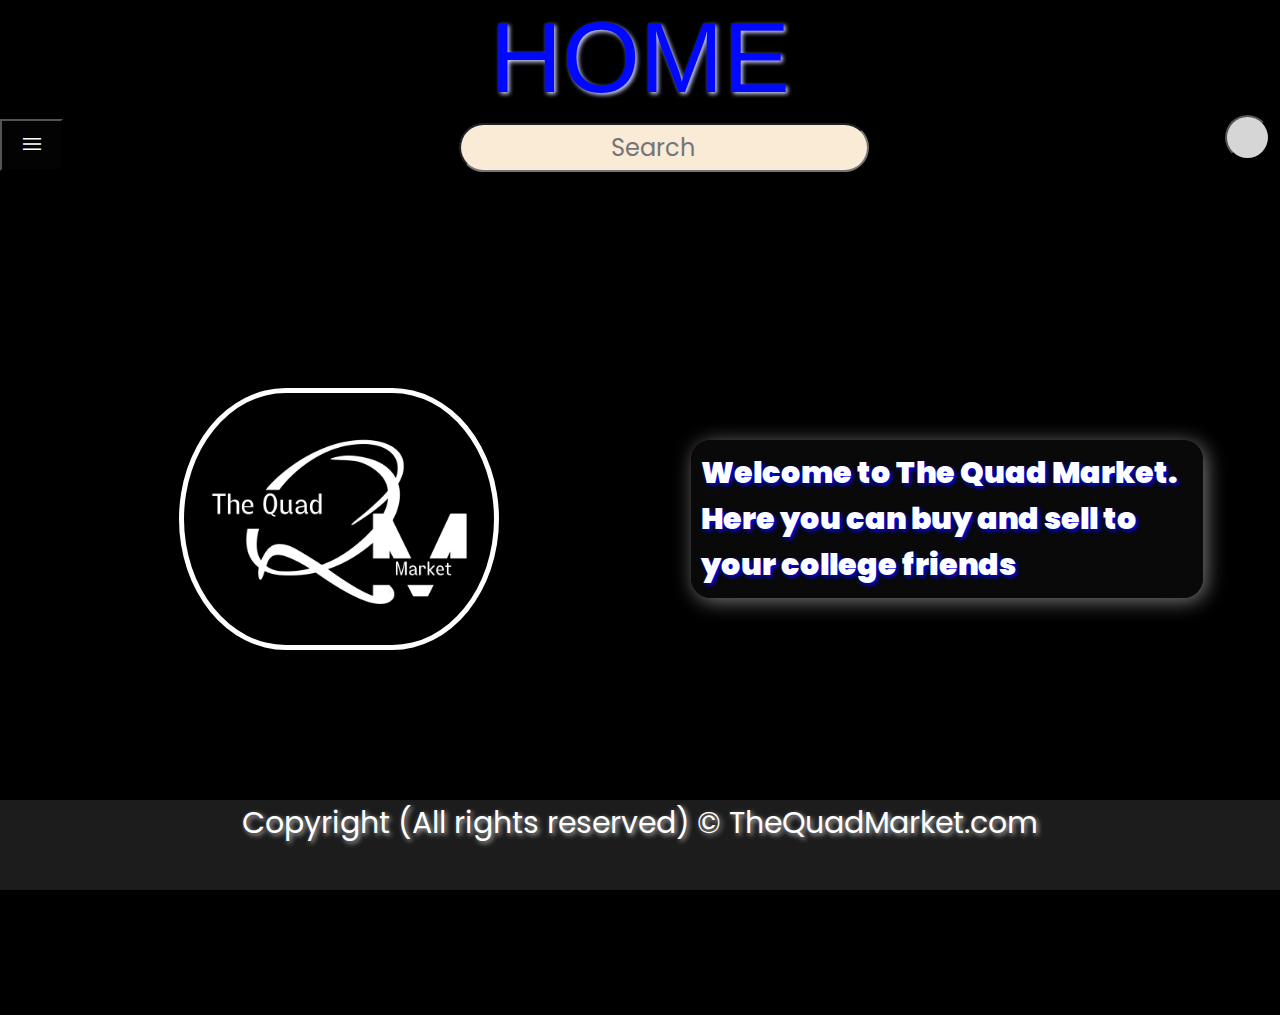
==== index.html @ bf9d8c2d "Deploying web development project on github" ====
<!DOCTYPE html>
<html lang="en">

<head>
    <meta charset="UTF-8">
    <meta http-equiv="X-UA-Compatible" content="IE=edge">
    <meta name="viewport" content="width=device-width, initial-scale=1.0">
    <title>HOME</title>
    <link rel="preconnect" href="https://fonts.googleapis.com">
    <link rel="preconnect" href="https://fonts.gstatic.com" crossorigin>
    <link href="https://fonts.googleapis.com/css2?family=Poppins:wght@200&display=swap" rel="stylesheet">
    <link rel="stylesheet"
        href="https://fonts.googleapis.com/css2?family=Material+Symbols+Outlined:opsz,wght,FILL,GRAD@20..48,100..700,0..1,-50..200" />
    <style>
        @import url('https://fonts.googleapis.com/css2?family=Cookie&display=swap');

        *,
        *::before,
        *::after {
            margin: 0;
            padding: 0;
            font-family: 'Poppins', 'sans-serif';
            box-sizing: border-box;
        }

        body {
            overflow: hidden;
            background-color: rgb(0, 0, 0);
            background-image: url("bc.jpg");
            background-size: cover;
            background-repeat: no-repeat;
            z-index: 1;
        }

        .material-symbols-outlined {
            font-variation-settings:
                'FILL' 0,
                'wght' 400,
                'GRAD' 0,
                'opsz' 48
        }

        .material-symbols-outlined.inc {
            font-size: 20vw;
            color: rgb(200, 200, 200);
            cursor: pointer;
        }

        .container {
            display: grid;
            height: 100vh;
            width: 100vw;
            grid-template-columns: repeat(8, 1fr);
            grid-template-rows: minmax(20px, 7vh) repeat(4, 1fr);
            overflow: hidden;
        }

        .top {
            grid-row: 1/1;
            grid-column: 1/-1;
            background-color: rgb(0, 0, 0);
            /* border: solid white 2px; */
            position: sticky;
            top: 0px;
            height: fit-content;
            z-index: 999;
        }

        .navigation {
            grid-row: 2/-1;
            grid-column: 1/3;
            background-color: black;
            font-size: 2rem;
            padding-left: 2vw;
            padding-top: 1vh;

            color: white;
            opacity: 0.9;
            z-index: 10;


        }

        .search {
            width: 40vw;
            min-height: 5vh;
            display: inline-block;
            border-radius: 5px;
            margin-left: 30vw;
        }

        .search input {
            /* display: inline-block; */
            width: 80%;
            background-color: antiquewhite;
            text-align: center;
            padding: 5px;
            color: black;
            border-radius: 50px;
            font-size: 1.5rem;
            margin: 0.5rem;


        }


        .main {
            grid-column: 1/-1;
            grid-row: 2/-1;
            /* background-color: black; */
            display: flex;
            overflow-x: hidden;
            overflow-y: scroll;
            justify-content: center;
            align-items: center;
            flex-wrap: wrap;
            padding-bottom: 50px;
            z-index: 9;

        }



        img {
            border-radius: 5px;
        }



        .ac {
            /* display: inline-block; */
            float: right;
            width: 5vh;
            height: 5vh;
            background-color: hsl(0, 0%, 84%);
            border-radius: 50%;
            margin-right: 10px;
        }

        .ac:hover {
            background-color: gray;
            cursor: pointer;
        }

        ul {
            list-style-type: none;
            display: flex;
            flex-direction: column;
            justify-content: space-evenly;
            height: 80%;
        }

        a {
            text-decoration: none;
            color: white;
        }

        li {
            color: rgb(200, 200, 200);
            font-weight: 200;
        }

        .log-in {
            background-image: linear-gradient(to right, rgb(41, 161, 41) 0%, rgb(41, 161, 41) 30%, rgb(5,5,5) 30%, rgb(5,5,5) 100%);
        }
        .sign-up {
            background-image: linear-gradient(to right, rgb(0,187,255) 0%, rgb(0,187,255) 40%, rgb(5,5,5) 40%, rgb(5,5,5) 100%);
        }
        li:hover {
            background-color: rgb(20, 20, 20);
            color: white;
            cursor: pointer;
            border-radius: 2%;

        }

        li:active {
            background-color: #50717b;
        }

        .fmenu {
            height: 100%;
            width: 7vh;
            background-color: rgb(3, 3, 3);
            color: white;
            font-size: 2rem;
            cursor: pointer;
        }


        ::-webkit-scrollbar {
            width: 10px;
        }

        /* Track */
        ::-webkit-scrollbar-track {
            background: black;
        }

        /* Handle */
        ::-webkit-scrollbar-thumb {
            background: #888;
        }

        /* Handle on hover */
        ::-webkit-scrollbar-thumb:hover {
            background: #555;
        }



        .logo {
            background-color: rgba(245, 245, 245, 0);
            width: 25vw;
            margin-left: 8vw;
            margin-top: 15vh;
            border-radius: 40% 40% 40% 40%/60% 60% 60% 60%;
            padding: 10px;
            border: 5px solid white;
            transition: 1s;
        }

        .quote {
            background-color: rgba(10, 10, 10, 0.9);
            margin-left: 15vw;
            height: fit-content;
            width: 40vw;
            margin-top: 15vh;
            border-radius: 20px;
            padding: 10px;
            box-shadow: 3px 3px 20px rgb(123, 122, 122);
            font-size: 30px;
            font-weight: 1000;
            text-shadow: 2px 2px 4px rgb(0, 8, 255);
            color: white;
            transition: 1s;
        }

        .heading {
            /* background-color: black; */
            /* color: white; */
            font-size: 100px;
            text-align: center;
            text-shadow: 2px 2px 4px rgb(209, 211, 255);
            color: rgb(0, 8, 255);
            font-family: 'Algerian', sans-serif;
            /* background-image: url("bc.jpg"); */
            background-size: contain;
            background-repeat: repeat-x;
            box-shadow: 2px 2px 50px rgb(255, 255, 255);
        }


        .quote:hover {
            transform: scale(1.2);
            box-shadow: 3px 3px 20px rgb(0, 8, 255);
        }

        .logo:hover {
            transform: scale(1.1);
            box-shadow: 3px 3px 20px rgb(0, 8, 255);
        }

        .footer {
            height: 10vh;
            background-color: rgba(100, 95, 95, 0.292);

            color: rgb(255, 255, 255);
            text-align: center;
            font-family: 'Cookie', sans-serif;
            font-size: 30px;
            text-shadow: 2px 2px 5px rgba(255, 255, 255, 0.692);
            width: 100%;
        }

        /* #img2 {
            float: right;
            margin-right: 1vw;
            height: 5vh;
            width: 2.5vw;
        } */
        @media (max-width: 1200px) {

            .material-symbols-outlined.inc {
                font-size: 200px;
                color: rgb(200, 200, 200);
                cursor: pointer;
            }

            .search button {
                width: 20px;
            }

            .main {
                grid-column: 1/-1;
                padding: 20px;
                overflow: scroll;
            }

            .navigation {
                grid-column: 1/8;
            }

            .logo {
                display: block;
                width: 50vw;
                margin-top: 5vh;
                margin-left: auto;
                margin-right: auto;
                background-color: rgba(245, 245, 245, 0);
                margin-top: 15px;
                border-radius: 40% 40% 40% 40%/60% 60% 60% 60%;
                padding: 10px;
                border: 5px solid white;
                transition: 1s;
            }

            .quote {
                background-color: rgba(10, 10, 10, 0.9);
                display: block;
                margin-left: auto;
                margin-right: auto;
                width: 75vw;
                margin-top: 15px;
                border-radius: 20px;
                padding: 10px;
                box-shadow: 3px 3px 20px rgb(123, 122, 122);
                font-weight: 1000;
                text-shadow: 2px 2px 4px rgb(0, 8, 255);
                color: white;
                transition: 1s;
            }

            .footer {
                height: 10vh;
                background-color: rgba(100, 95, 95, 0.292);

                color: rgb(255, 255, 255);
                text-align: center;
                font-family: 'Cookie', sans-serif;
                text-shadow: 2px 2px 5px rgba(255, 255, 255, 0.692);
                width: 100vw;
            }
        }

        @media (max-width:650px) {

            .quote,
            .footer {
                font-size: 18px;
            }
        }
    </style>
</head>

<body>

    <div class="heading">
        HOME
    </div>

    <div class="container">

        <div class="top">
            <button class="fmenu" onclick="fold()"><span class="material-symbols-outlined">menu</span></button>
            <div class="search">
                <input type="search" placeholder="Search" id="search" oninput="search()">
                <!-- <button type="submit" onclick="search()">🔎</button> -->
            </div>
            <button class="ac"></button>
            <!-- <a href="cart.html"><img src="cart.png"  alt="cart" id="img2"></a> -->

        </div>

        <div class="navigation">
            <ul>
                <a href="index.html">
                    <li>Home</li>
                </a>
                <a href="products.html">
                    <li>Products</li>
                </a>
                <a href="gallery.html">
                    <li>Gallery</li>
                </a>
                <a href="contactus.html">
                    <li>Contact</li>
                </a>
                <a href="about.html">
                    <li>About</li>
                </a>
                <a href="login.html">
                    <li class="log-in">Log In</li>
                </a>
                <a href="signup.html">
                    <li class="sign-up">Sign Up</li>
                </a>
            </ul>
        </div>


        <div class="main">
            <img src="logo.png" alt="logo" class="logo">
            <div class="quote">
                Welcome to The Quad Market. Here you can buy and sell to your college friends
            </div>
            <div class="footer">
                <p class="flex-all-center">Copyright (All rights reserved) &copy; TheQuadMarket.com</p>
            </div>
        </div>
    </div>
    <script>
        const navi = document.querySelector('.navigation');
        navi.style.display = "none";
        function fold() {
            const sym = document.querySelector('.material-symbols-outlined');
            const nav = document.querySelector('.navigation');
            const main = document.querySelector('.main');
            if (sym.textContent == 'menu') {
                sym.textContent = 'close';
                // nav.style.gridColumn=0/1;
                main.style.filter = 'blur(5px)';
                // nav.style.zIndex = '10';
                nav.style.display = "";
                // main.style.gridColumn='1/-1';
            }
            else {
                sym.textContent = 'menu';
                main.style.filter = 'blur(0px)'
                // nav.style.zIndex = 8;
                nav.style.display = "none";
                // main.style.gridColumn='1/-1';
            }
        }
    </script>
</body>

</html>
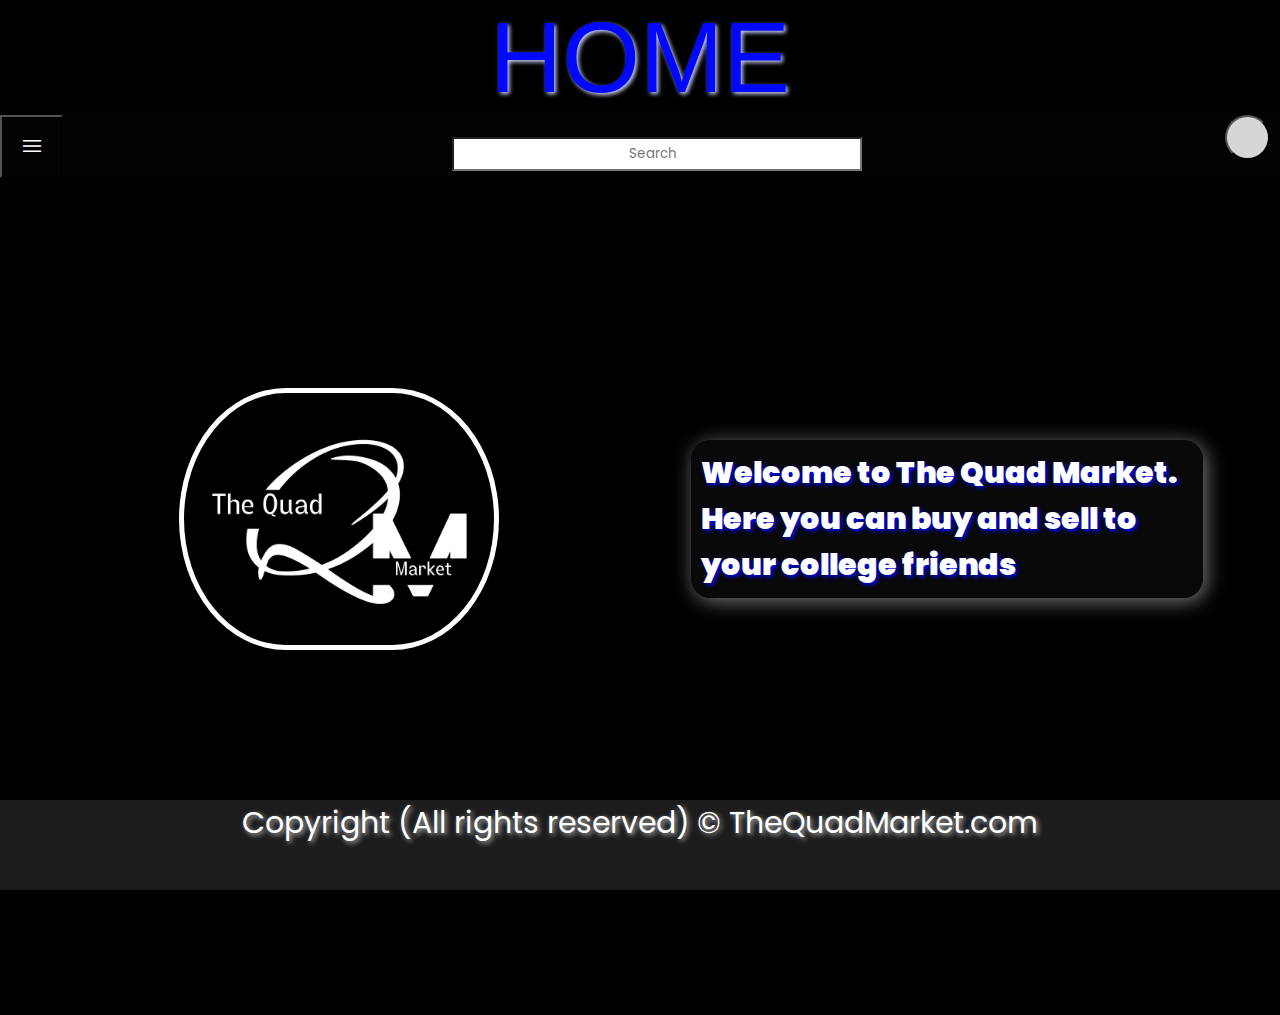
==== commit 18682e60: "Reduced code repetition by creating styles.css" ====
--- a/index.html
+++ b/index.html
@@ -11,203 +11,23 @@
     <link href="https://fonts.googleapis.com/css2?family=Poppins:wght@200&display=swap" rel="stylesheet">
     <link rel="stylesheet"
         href="https://fonts.googleapis.com/css2?family=Material+Symbols+Outlined:opsz,wght,FILL,GRAD@20..48,100..700,0..1,-50..200" />
+        <link rel="stylesheet" href="styles.css">
     <style>
         @import url('https://fonts.googleapis.com/css2?family=Cookie&display=swap');
 
-        *,
-        *::before,
-        *::after {
-            margin: 0;
-            padding: 0;
-            font-family: 'Poppins', 'sans-serif';
-            box-sizing: border-box;
-        }
 
         body {
-            overflow: hidden;
-            background-color: rgb(0, 0, 0);
             background-image: url("bc.jpg");
             background-size: cover;
             background-repeat: no-repeat;
             z-index: 1;
         }
-
-        .material-symbols-outlined {
-            font-variation-settings:
-                'FILL' 0,
-                'wght' 400,
-                'GRAD' 0,
-                'opsz' 48
-        }
-
-        .material-symbols-outlined.inc {
-            font-size: 20vw;
-            color: rgb(200, 200, 200);
-            cursor: pointer;
-        }
-
-        .container {
-            display: grid;
-            height: 100vh;
-            width: 100vw;
-            grid-template-columns: repeat(8, 1fr);
-            grid-template-rows: minmax(20px, 7vh) repeat(4, 1fr);
-            overflow: hidden;
-        }
-
-        .top {
-            grid-row: 1/1;
-            grid-column: 1/-1;
-            background-color: rgb(0, 0, 0);
-            /* border: solid white 2px; */
-            position: sticky;
-            top: 0px;
-            height: fit-content;
-            z-index: 999;
-        }
-
+        .main {
+            background-color: transparent;
+        }
         .navigation {
-            grid-row: 2/-1;
-            grid-column: 1/3;
-            background-color: black;
-            font-size: 2rem;
-            padding-left: 2vw;
-            padding-top: 1vh;
-
-            color: white;
-            opacity: 0.9;
             z-index: 10;
-
-
-        }
-
-        .search {
-            width: 40vw;
-            min-height: 5vh;
-            display: inline-block;
-            border-radius: 5px;
-            margin-left: 30vw;
-        }
-
-        .search input {
-            /* display: inline-block; */
-            width: 80%;
-            background-color: antiquewhite;
-            text-align: center;
-            padding: 5px;
-            color: black;
-            border-radius: 50px;
-            font-size: 1.5rem;
-            margin: 0.5rem;
-
-
-        }
-
-
-        .main {
-            grid-column: 1/-1;
-            grid-row: 2/-1;
-            /* background-color: black; */
-            display: flex;
-            overflow-x: hidden;
-            overflow-y: scroll;
-            justify-content: center;
-            align-items: center;
-            flex-wrap: wrap;
-            padding-bottom: 50px;
-            z-index: 9;
-
-        }
-
-
-
-        img {
-            border-radius: 5px;
-        }
-
-
-
-        .ac {
-            /* display: inline-block; */
-            float: right;
-            width: 5vh;
-            height: 5vh;
-            background-color: hsl(0, 0%, 84%);
-            border-radius: 50%;
-            margin-right: 10px;
-        }
-
-        .ac:hover {
-            background-color: gray;
-            cursor: pointer;
-        }
-
-        ul {
-            list-style-type: none;
-            display: flex;
-            flex-direction: column;
-            justify-content: space-evenly;
-            height: 80%;
-        }
-
-        a {
-            text-decoration: none;
-            color: white;
-        }
-
-        li {
-            color: rgb(200, 200, 200);
-            font-weight: 200;
-        }
-
-        .log-in {
-            background-image: linear-gradient(to right, rgb(41, 161, 41) 0%, rgb(41, 161, 41) 30%, rgb(5,5,5) 30%, rgb(5,5,5) 100%);
-        }
-        .sign-up {
-            background-image: linear-gradient(to right, rgb(0,187,255) 0%, rgb(0,187,255) 40%, rgb(5,5,5) 40%, rgb(5,5,5) 100%);
-        }
-        li:hover {
-            background-color: rgb(20, 20, 20);
-            color: white;
-            cursor: pointer;
-            border-radius: 2%;
-
-        }
-
-        li:active {
-            background-color: #50717b;
-        }
-
-        .fmenu {
-            height: 100%;
-            width: 7vh;
-            background-color: rgb(3, 3, 3);
-            color: white;
-            font-size: 2rem;
-            cursor: pointer;
-        }
-
-
-        ::-webkit-scrollbar {
-            width: 10px;
-        }
-
-        /* Track */
-        ::-webkit-scrollbar-track {
-            background: black;
-        }
-
-        /* Handle */
-        ::-webkit-scrollbar-thumb {
-            background: #888;
-        }
-
-        /* Handle on hover */
-        ::-webkit-scrollbar-thumb:hover {
-            background: #555;
-        }
-
-
+        }
 
         .logo {
             background-color: rgba(245, 245, 245, 0);
@@ -281,19 +101,7 @@
         } */
         @media (max-width: 1200px) {
 
-            .material-symbols-outlined.inc {
-                font-size: 200px;
-                color: rgb(200, 200, 200);
-                cursor: pointer;
-            }
-
-            .search button {
-                width: 20px;
-            }
-
             .main {
-                grid-column: 1/-1;
-                padding: 20px;
                 overflow: scroll;
             }
 
@@ -303,7 +111,7 @@
 
             .logo {
                 display: block;
-                width: 50vw;
+                width: 40vw;
                 margin-top: 5vh;
                 margin-left: auto;
                 margin-right: auto;
@@ -340,6 +148,10 @@
                 font-family: 'Cookie', sans-serif;
                 text-shadow: 2px 2px 5px rgba(255, 255, 255, 0.692);
                 width: 100vw;
+            }
+            .quote,
+            .footer {
+                font-size: 24px;
             }
         }
 
--- a/styles.css
+++ b/styles.css
@@ -0,0 +1,186 @@
+*,*::before,*::after {
+            margin: 0;
+            padding: 0;
+            font-family: 'Poppins', 'sans-serif';
+            box-sizing: border-box;
+        }
+
+body {
+    overflow: hidden;
+    background-color: black;
+    font-size: 2vh;
+}
+
+.material-symbols-outlined {
+    font-variation-settings:
+        'FILL' 0,
+        'wght' 400,
+        'GRAD' 0,
+        'opsz' 48
+}
+
+.material-symbols-outlined.inc {
+    font-size: 20vw;
+    color: rgb(200, 200, 200);
+    cursor: pointer;
+}
+
+.container {
+    display: grid;
+    height: 100vh;
+    width: 100vw;
+    grid-template-columns: repeat(8, 1fr);
+    grid-template-rows: minmax(20px, 7vh) repeat(4, 1fr);
+    overflow: hidden;
+}
+
+.top {
+    grid-row: 1/1;
+    grid-column: 1/-1;
+    justify-content: center;
+    background-color: rgb(3, 3, 3);
+    z-index: 999;
+}
+
+.navigation {
+    grid-row: 2/-1;
+    grid-column: 1/3;
+    background-color: rgb(5, 5, 5);
+    font-size: 2rem;
+    padding-left: 2vw;
+    padding-top: 1vh;
+    color: white;
+    opacity: 0.9;
+    z-index: 8;
+}
+
+.search {
+    width: 40vw;
+    min-height: 5vh;
+    display: inline-block;
+    border-radius: 5px;
+    /* background-color: green; */
+    margin-left: 30vw;
+}
+
+.search input {
+    display: inline-block;
+    width: 80%;
+    min-height: 3vh;
+    margin-left: auto;
+    margin-right: -5px;
+    background-color: white;
+    text-align: center;
+    padding: 5px;
+    padding-left: 10px;
+    color: black;
+}
+.main {
+    grid-column: 1/-1;
+    grid-row: 2/-1;
+    background-color: black;
+    display: flex;
+    overflow-x: hidden;
+    overflow-y: scroll;
+    justify-content: center;
+    align-items: center;
+    flex-wrap: wrap;
+    padding-bottom: 50px;
+    z-index: 9;
+}
+
+img {
+    border-radius: 5px;
+}
+
+.ac {
+    /* display: inline-block; */
+    float: right;
+    width: 5vh;
+    height: 5vh;
+    background-color: hsl(0, 0%, 84%);
+    border-radius: 50%;
+    margin-right: 10px;
+}
+
+.ac:hover {
+    background-color: gray;
+    cursor: pointer;
+}
+
+ul {
+    list-style-type: none;
+    display: flex;
+    flex-direction: column;
+    justify-content: space-evenly;
+    height: 80%;
+}
+.log-in {
+    background-image: linear-gradient(to right, rgb(41, 161, 41) 0%, rgb(41, 161, 41) 30%, rgb(5,5,5) 30%, rgb(5,5,5) 100%);
+}
+.sign-up {
+    background-image: linear-gradient(to right, rgb(0,187,255) 0%, rgb(0,187,255) 40%, rgb(5,5,5) 40%, rgb(5,5,5) 100%);
+}
+a {
+    text-decoration: none;
+    color: white;
+}
+li {
+    color: rgb(200, 200, 200);
+    font-weight: 200;
+}
+
+li:hover {
+    background-color: rgb(20, 20, 20);
+    color: white;
+    cursor: pointer;
+    border-radius: 2%;
+
+}
+
+li:active {
+    background-color: #50717b;
+}
+
+.fmenu {
+    height: 100%;
+    width: 7vh;
+    background-color: rgb(3, 3, 3);
+    color: white;
+    font-size: 2rem;
+    cursor: pointer;
+}
+
+::-webkit-scrollbar {
+    width: 10px;
+}
+
+/* Track */
+::-webkit-scrollbar-track {
+    background: black;
+}
+
+/* Handle */
+::-webkit-scrollbar-thumb {
+    background: #888;
+}
+
+/* Handle on hover */
+::-webkit-scrollbar-thumb:hover {
+    background: #555;
+}
+
+@media (max-width: 1200px) {
+
+    .search button {
+        width: 20px;
+    }
+
+    .main {
+        grid-column: 1/-1;
+    }
+
+    .navigation {
+        grid-column: 1/8;
+    }
+}